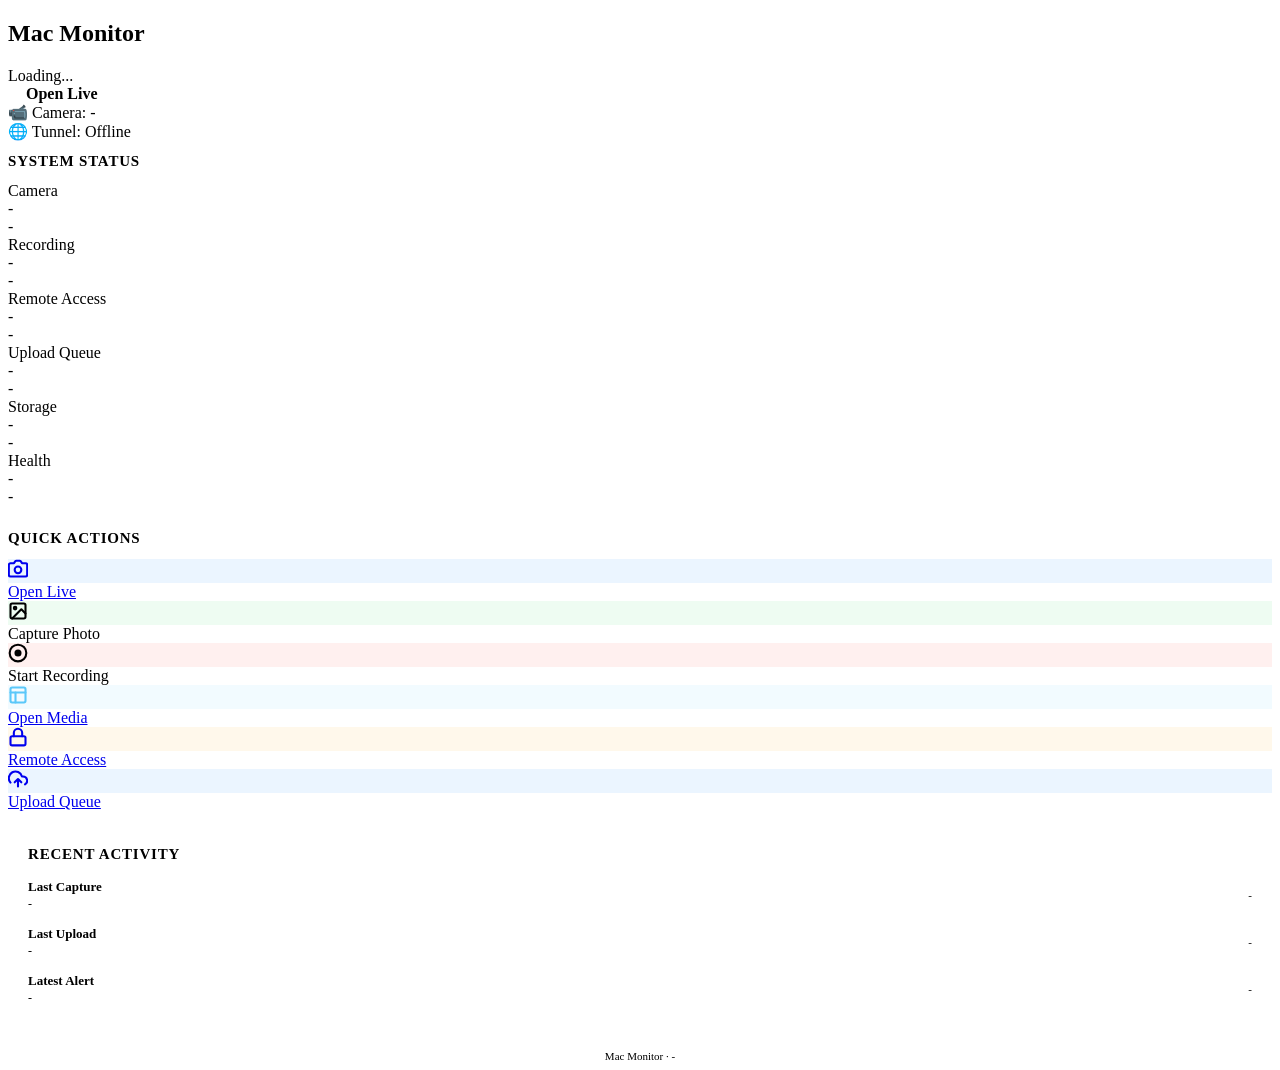
==== CameraApp/Resources/Web/index.html @ 0c64edbb "fix: v2.4.10 bust telegram webview asset cache" ====
<!DOCTYPE html>
<html lang="en">
<head>
<meta charset="UTF-8">
<meta name="viewport" content="width=device-width, initial-scale=1.0, viewport-fit=cover">
<title data-i18n="macMonitorSystem">Mac Monitor - Dashboard</title>
<link rel="stylesheet" href="/css/style.css?v=2.4.10">
</head>
<body>
<div class="sidebar-overlay" id="sidebarOverlay"></div>
<nav class="sidebar"></nav>
<main class="content">
    
    <!-- Hero Status Panel (Apple Style Control Center) -->
    <div class="app-hero" id="heroPanel">
        <div class="app-hero-header">
            <div>
                <h2 class="app-hero-title" data-i18n="appName">Mac Monitor</h2>
                <div class="app-hero-status" id="heroStatusText">
                    <span class="status-dot dot-gray"></span>
                    <span data-i18n="loading">Loading...</span>
                </div>
            </div>
            <a href="/live.html" class="btn" style="text-decoration:none; border-radius:30px; height:38px; padding:0 18px; font-weight:700; background:#fff; color:#000;" data-i18n="openLive">Open Live</a>
        </div>
        <div class="app-hero-meta">
            <div class="app-hero-meta-item">
                <span>📹</span>
                <span id="heroCameraName">Camera: -</span>
            </div>
            <div class="app-hero-meta-item">
                <span>🌐</span>
                <span id="heroTunnelStatus">Tunnel: -</span>
            </div>
        </div>
    </div>

    <!-- Grid Layout: Core Status Widgets -->
    <h2 style="font-size:15px; font-weight:700; text-transform:uppercase; color:var(--text-secondary); letter-spacing:0.8px; margin-bottom:12px;">System Status</h2>
    <div class="grid" style="grid-template-columns: repeat(2, 1fr); gap: 12px; margin-bottom: 24px;">
        <div class="status-card" onclick="window.location.href='/live.html'" style="cursor:pointer;">
            <div class="status-card-title" data-i18n="camera">Camera</div>
            <div class="status-card-value" id="cameraStatus">-</div>
            <div class="status-card-sub" id="cameraSub">-</div>
        </div>
        <div class="status-card" onclick="window.location.href='/live.html'" style="cursor:pointer;">
            <div class="status-card-title" data-i18n="recording">Recording</div>
            <div class="status-card-value" id="recordStatus">-</div>
            <div class="status-card-sub" id="recordSub">-</div>
        </div>
        <div class="status-card" onclick="window.location.href='/remote.html'" style="cursor:pointer;">
            <div class="status-card-title" data-i18n="remoteAccess">Remote Access</div>
            <div class="status-card-value" id="remoteStatus">-</div>
            <div class="status-card-sub" id="remoteSub">-</div>
        </div>
        <div class="status-card" onclick="window.location.href='/uploads.html'" style="cursor:pointer;">
            <div class="status-card-title" data-i18n="uploadQueue">Upload Queue</div>
            <div class="status-card-value" id="uploadQueueStatus">-</div>
            <div class="status-card-sub" id="uploadQueueSub">-</div>
        </div>
        <div class="status-card" onclick="window.location.href='/storage.html'" style="cursor:pointer;">
            <div class="status-card-title" data-i18n="storage">Storage</div>
            <div class="status-card-value" id="storageStatus">-</div>
            <div class="status-card-sub" id="storageSub">-</div>
        </div>
        <div class="status-card" onclick="window.location.href='/health.html'" style="cursor:pointer;">
            <div class="status-card-title" data-i18n="health">Health</div>
            <div class="status-card-value" id="healthStatus">-</div>
            <div class="status-card-sub" id="healthSub">-</div>
        </div>
    </div>

    <!-- Quick Touch Actions -->
    <h2 style="font-size:15px; font-weight:700; text-transform:uppercase; color:var(--text-secondary); letter-spacing:0.8px; margin-bottom:12px;" data-i18n="quickActions">Quick Actions</h2>
    <div class="action-grid">
        <a href="/live.html" class="action-tile">
            <div class="action-tile-icon" style="color:var(--accent); background:rgba(0,122,255,0.08);">
                <svg viewBox="0 0 24 24" width="20" height="20" fill="none" stroke="currentColor" stroke-width="2.5" stroke-linecap="round" stroke-linejoin="round">
                    <path d="M23 7a2 2 0 0 0-2-2h-4.2l-1.4-2.1A2 2 0 0 0 13.8 2H10.2a2 2 0 0 0-1.6.9L7.2 5H3a2 2 0 0 0-2 2v12a2 2 0 0 0 2 2h18a2 2 0 0 0 2-2V7z"></path>
                    <circle cx="12" cy="13" r="4"></circle>
                </svg>
            </div>
            <span class="action-tile-label" data-i18n="openLive">Open Live</span>
        </a>
        <div onclick="triggerQuickAction('capture')" class="action-tile">
            <div class="action-tile-icon" style="color:var(--success); background:rgba(48,209,88,0.08);">
                <svg viewBox="0 0 24 24" width="20" height="20" fill="none" stroke="currentColor" stroke-width="2.5" stroke-linecap="round" stroke-linejoin="round">
                    <rect x="3" y="3" width="18" height="18" rx="2" ry="2"></rect>
                    <circle cx="8.5" cy="8.5" r="1.5"></circle>
                    <polyline points="21 15 16 10 5 21"></polyline>
                </svg>
            </div>
            <span class="action-tile-label" data-i18n="capturePhoto">Capture Photo</span>
        </div>
        <div id="quickRecordBtn" onclick="triggerQuickAction('record')" class="action-tile">
            <div class="action-tile-icon" id="quickRecordIcon" style="color:var(--danger); background:rgba(255,69,58,0.08);">
                <svg viewBox="0 0 24 24" width="20" height="20" fill="none" stroke="currentColor" stroke-width="2.5" stroke-linecap="round" stroke-linejoin="round">
                    <circle cx="12" cy="12" r="10"></circle>
                    <circle cx="12" cy="12" r="3" fill="currentColor"></circle>
                </svg>
            </div>
            <span class="action-tile-label" id="quickRecordLabel" data-i18n="startRecording">Start Recording</span>
        </div>
        <a href="/media.html" class="action-tile">
            <div class="action-tile-icon" style="color:#5ac8fa; background:rgba(90,200,250,0.08);">
                <svg viewBox="0 0 24 24" width="20" height="20" fill="none" stroke="currentColor" stroke-width="2.5" stroke-linecap="round" stroke-linejoin="round">
                    <rect x="3" y="3" width="18" height="18" rx="2" ry="2"></rect>
                    <line x1="3" y1="9" x2="21" y2="9"></line>
                    <line x1="9" y1="21" x2="9" y2="9"></line>
                </svg>
            </div>
            <span class="action-tile-label" data-i18n="mediaLibrary">Open Media</span>
        </a>
        <a href="/remote.html" class="action-tile">
            <div class="action-tile-icon" style="color:var(--warning); background:rgba(255,159,10,0.08);">
                <svg viewBox="0 0 24 24" width="20" height="20" fill="none" stroke="currentColor" stroke-width="2.5" stroke-linecap="round" stroke-linejoin="round">
                    <rect x="3" y="11" width="18" height="11" rx="2" ry="2"></rect>
                    <path d="M7 11V7a5 5 0 0 1 10 0v4"></path>
                </svg>
            </div>
            <span class="action-tile-label" data-i18n="remoteAccess">Remote Access</span>
        </a>
        <a href="/uploads.html" class="action-tile">
            <div class="action-tile-icon" style="color:var(--accent); background:rgba(0,122,255,0.08);">
                <svg viewBox="0 0 24 24" width="20" height="20" fill="none" stroke="currentColor" stroke-width="2.5" stroke-linecap="round" stroke-linejoin="round">
                    <path d="M20.39 18.39A5 5 0 0 0 18 9h-1.26A8 8 0 1 0 3 16.3"></path>
                    <path d="M16 16l-4-4-4 4M12 12v9"></path>
                </svg>
            </div>
            <span class="action-tile-label" data-i18n="uploadQueue">Upload Queue</span>
        </a>
    </div>

    <!-- Recent Activity Log Section -->
    <div class="section-card" style="padding: 20px;">
        <h3 style="font-size:15px; font-weight:700; margin-bottom:14px; text-transform:uppercase; color:var(--text-secondary); letter-spacing:0.8px;" data-i18n="recentActivity">Recent Activity</h3>
        <div style="display:flex; flex-direction:column; gap:12px;">
            <div class="mini-card" style="display:flex; justify-content:space-between; align-items:center; gap:8px;">
                <div>
                    <span style="font-weight:600; font-size:13px;" data-i18n="lastCapture">Last Capture</span>
                    <div id="lastCaptureStatus" style="font-size:12px; color:var(--text-secondary); margin-top:2px; word-break:break-all;">-</div>
                </div>
                <span id="lastCaptureSub" style="font-size:11px; color:var(--text-tertiary); white-space:nowrap;">-</span>
            </div>
            <div class="mini-card" style="display:flex; justify-content:space-between; align-items:center; gap:8px;">
                <div>
                    <span style="font-weight:600; font-size:13px;" data-i18n="lastUpload">Last Upload</span>
                    <div id="lastUploadStatus" style="font-size:12px; color:var(--text-secondary); margin-top:2px; word-break:break-all;">-</div>
                </div>
                <span id="lastUploadSub" style="font-size:11px; color:var(--text-tertiary); white-space:nowrap;">-</span>
            </div>
            <div class="mini-card" style="display:flex; justify-content:space-between; align-items:center; gap:8px;">
                <div>
                    <span style="font-weight:600; font-size:13px;" data-i18n="latestAlert">Latest Alert</span>
                    <div id="latestAlertStatus" style="font-size:12px; color:var(--text-secondary); margin-top:2px;">-</div>
                </div>
                <span id="latestAlertSub" style="font-size:11px; color:var(--text-tertiary); white-space:nowrap;">-</span>
            </div>
        </div>
    </div>
    
    <!-- System Build Footer -->
    <div style="text-align:center; font-size:11px; color:var(--text-tertiary); margin-top:24px;">
        <span id="systemVersion">Mac Monitor</span> &middot; <span id="systemUptime">-</span>
    </div>
</main>

<script src="/js/i18n.js?v=2.4.10"></script>
<script src="/js/app.js?v=2.4.10"></script>
<script>
document.addEventListener('DOMContentLoaded', () => {
    document.title = t('macMonitorSystem') + ' - ' + t('dashboard');
});

function dot(color) { return '<span class="status-dot dot-' + color + '"></span>'; }

let isRecordingGlobal = false;
let isTunnelRunning = false;

async function refreshStatus() {
    // 1. Fetch Cloudflare Status
    try {
        const cfData = await api('/api/cloudflare/status');
        if (cfData) {
            isTunnelRunning = cfData.isRunning;
            document.getElementById('heroTunnelStatus').textContent = `Tunnel: ${cfData.isRunning ? t('active') : t('stopped')}`;
            
            const remVal = document.getElementById('remoteStatus');
            const remSub = document.getElementById('remoteSub');
            if (cfData.isRunning) {
                remVal.innerHTML = dot('green') + t('active');
                remSub.textContent = cfData.publicURL ? cfData.publicURL : t('quickTunnel');
            } else {
                remVal.innerHTML = dot('red') + t('stopped');
                remSub.textContent = '';
            }
        }
    } catch (e) {
        document.getElementById('heroTunnelStatus').textContent = 'Tunnel: Offline';
    }

    // 2. Fetch General Status
    const data = await api('/api/status');
    if (!data) return;

    // Camera Status
    const camEl = document.getElementById('cameraStatus');
    const camSub = document.getElementById('cameraSub');
    if (data.camera.isRunning) {
        camEl.innerHTML = dot('green') + t('running');
        camSub.textContent = data.camera.deviceName || '';
        document.getElementById('heroCameraName').textContent = `Camera: ${data.camera.deviceName || 'Active'}`;
    } else {
        camEl.innerHTML = dot('red') + t('stopped');
        camSub.textContent = '';
        document.getElementById('heroCameraName').textContent = 'Camera: Offline';
    }

    // Recording Status
    const recEl = document.getElementById('recordStatus');
    const recSub = document.getElementById('recordSub');
    isRecordingGlobal = data.camera.isRecording;
    
    // Sync quick actions recording button UI
    const quickRecordLabel = document.getElementById('quickRecordLabel');
    const quickRecordIcon = document.getElementById('quickRecordIcon');
    if (isRecordingGlobal) {
        recEl.innerHTML = dot('red') + t('recording');
        recSub.textContent = t('inProgress');
        if (quickRecordLabel) quickRecordLabel.textContent = t('stopRecording');
        if (quickRecordIcon) {
            quickRecordIcon.style.color = 'var(--text-secondary)';
            quickRecordIcon.style.background = 'rgba(255,255,255,0.06)';
        }
    } else {
        recEl.innerHTML = dot('gray') + t('idle');
        recSub.textContent = '';
        if (quickRecordLabel) quickRecordLabel.textContent = t('startRecording');
        if (quickRecordIcon) {
            quickRecordIcon.style.color = 'var(--danger)';
            quickRecordIcon.style.background = 'rgba(255,69,58,0.08)';
        }
    }

    // Upload queue Status
    const upEl = document.getElementById('uploadQueueStatus');
    const upSub = document.getElementById('uploadQueueSub');
    const pending = data.uploadQueue.pending || 0;
    const active = data.uploadQueue.active || 0;
    const failed = data.uploadQueue.failed || 0;
    const waiting = data.uploadQueue.waiting || 0;
    if (failed > 0) {
        upEl.innerHTML = dot('orange') + pending + ' ' + t('queued2');
        upSub.textContent = failed + ' ' + t('failed') + ', ' + active + ' ' + t('uploading2');
    } else if (active > 0) {
        upEl.innerHTML = dot('green') + active + ' ' + t('uploading2');
        upSub.textContent = pending + ' ' + t('queued2');
    } else {
        upEl.innerHTML = dot('gray') + pending + ' ' + t('queued2');
        upSub.textContent = waiting > 0 ? waiting + ' ' + t('waitingForProvider') : '';
    }

    // Storage Status
    const storEl = document.getElementById('storageStatus');
    const storSub = document.getElementById('storageSub');
    if (data.storage.provider === 'none' || !data.storage.provider) {
        storEl.innerHTML = dot('gray') + t('none');
        storSub.textContent = t('notConfigured');
    } else {
        storEl.innerHTML = dot('green') + data.storage.provider;
        storSub.textContent = '';
    }

    // Dynamic Hero Banner Status Message
    const heroPanel = document.getElementById('heroPanel');
    const heroStatusText = document.getElementById('heroStatusText');
    if (!data.camera.isRunning) {
        heroStatusText.innerHTML = dot('red') + `<span>${t('cameraOffline')}</span>`;
        heroPanel.style.background = 'radial-gradient(100% 100% at 0% 0%, rgba(255, 69, 58, 0.08) 0%, rgba(10, 10, 12, 0.8) 100%)';
    } else if (failed > 0) {
        heroStatusText.innerHTML = dot('orange') + `<span>${t('uploadAttention')}</span>`;
        heroPanel.style.background = 'radial-gradient(100% 100% at 0% 0%, rgba(255, 159, 10, 0.08) 0%, rgba(10, 10, 12, 0.8) 100%)';
    } else if (isTunnelRunning) {
        heroStatusText.innerHTML = dot('green') + `<span>${t('remoteActive')}</span>`;
        heroPanel.style.background = 'radial-gradient(100% 100% at 0% 0%, rgba(0, 122, 255, 0.12) 0%, rgba(10, 10, 12, 0.8) 100%)';
    } else {
        heroStatusText.innerHTML = dot('green') + `<span>${t('systemNormal')}</span>`;
        heroPanel.style.background = 'radial-gradient(100% 100% at 0% 0%, rgba(48, 209, 88, 0.06) 0%, rgba(10, 10, 12, 0.8) 100%)';
    }

    // Version & Footer Uptime
    document.getElementById('systemVersion').textContent = 'Mac Monitor v' + (data.version || '?') + ' (Build ' + (data.build || '?') + ')';
}

async function triggerQuickAction(action) {
    if (action === 'capture') {
        try {
            const data = await api('/api/camera/capture', { method: 'POST', body: {} });
            if (data) {
                toast(t('captured') + ': ' + data.fileName, 'success');
                refreshLastCapture();
            }
        } catch (e) {}
    } else if (action === 'record') {
        const url = isRecordingGlobal ? '/api/camera/record/stop' : '/api/camera/record/start';
        try {
            const data = await api(url, { method: 'POST', body: {} });
            if (data) {
                toast(data.status === 'recording' ? t('recordingStarted') : t('recordingSaved') + ': ' + data.fileName, 'success');
                refreshStatus();
                refreshLastCapture();
            }
        } catch (e) {}
    }
}

async function refreshHealth() {
    try {
        const data = await api('/api/health');
        if (!data) return;
        const el = document.getElementById('healthStatus');
        const sub = document.getElementById('healthSub');
        if (data.alerts && data.alerts.length > 0) {
            el.innerHTML = dot('orange') + data.alerts.length + ' ' + t('alert');
            sub.textContent = data.alerts[0].message || '';
            
            // Latest alert text
            document.getElementById('latestAlertStatus').textContent = data.alerts[0].message || '';
            document.getElementById('latestAlertSub').textContent = data.alerts[0].timestamp ? new Date(data.alerts[0].timestamp).toLocaleTimeString() : '';
        } else {
            el.innerHTML = dot('green') + t('ok');
            sub.textContent = t('noIssues');
            
            document.getElementById('latestAlertStatus').textContent = t('noIssues');
            document.getElementById('latestAlertSub').textContent = '';
        }
    } catch (e) {}
}

async function refreshLastCapture() {
    try {
        const data = await api('/api/media?perPage=1&sortBy=date');
        if (!data || !data.items || data.items.length === 0) return;
        const item = data.items[0];
        document.getElementById('lastCaptureStatus').textContent = item.fileName || '-';
        document.getElementById('lastCaptureSub').textContent = item.date ? new Date(item.date).toLocaleTimeString() : '';
    } catch (e) {}
}

async function refreshLastUpload() {
    try {
        const data = await api('/api/uploads');
        if (!data || !data.jobs) return;
        const completed = data.jobs.filter(j => j.status === 'completed' || j.status === 'verified');
        if (completed.length > 0) {
            const latest = completed[0];
            document.getElementById('lastUploadStatus').textContent = latest.fileName || '-';
            document.getElementById('lastUploadSub').textContent = latest.completedAt ? new Date(latest.completedAt).toLocaleTimeString() : '';
        } else {
            document.getElementById('lastUploadStatus').textContent = t('none');
            document.getElementById('lastUploadSub').textContent = '';
        }
    } catch (e) {}
}

async function loadUptime() {
    try {
        const h = await api('/api/health');
        if (h && h.uptimeSeconds) {
            const uptime = Math.round(h.uptimeSeconds / 3600);
            document.getElementById('systemUptime').textContent = `Uptime: ${uptime}h`;
        }
    } catch(e){}
}

refreshStatus();
refreshHealth();
refreshLastCapture();
refreshLastUpload();
loadUptime();
setInterval(refreshStatus, 5000);
setInterval(refreshHealth, 15000);
setInterval(refreshLastCapture, 15000);
setInterval(refreshLastUpload, 15000);
</script>
</body>
</html>
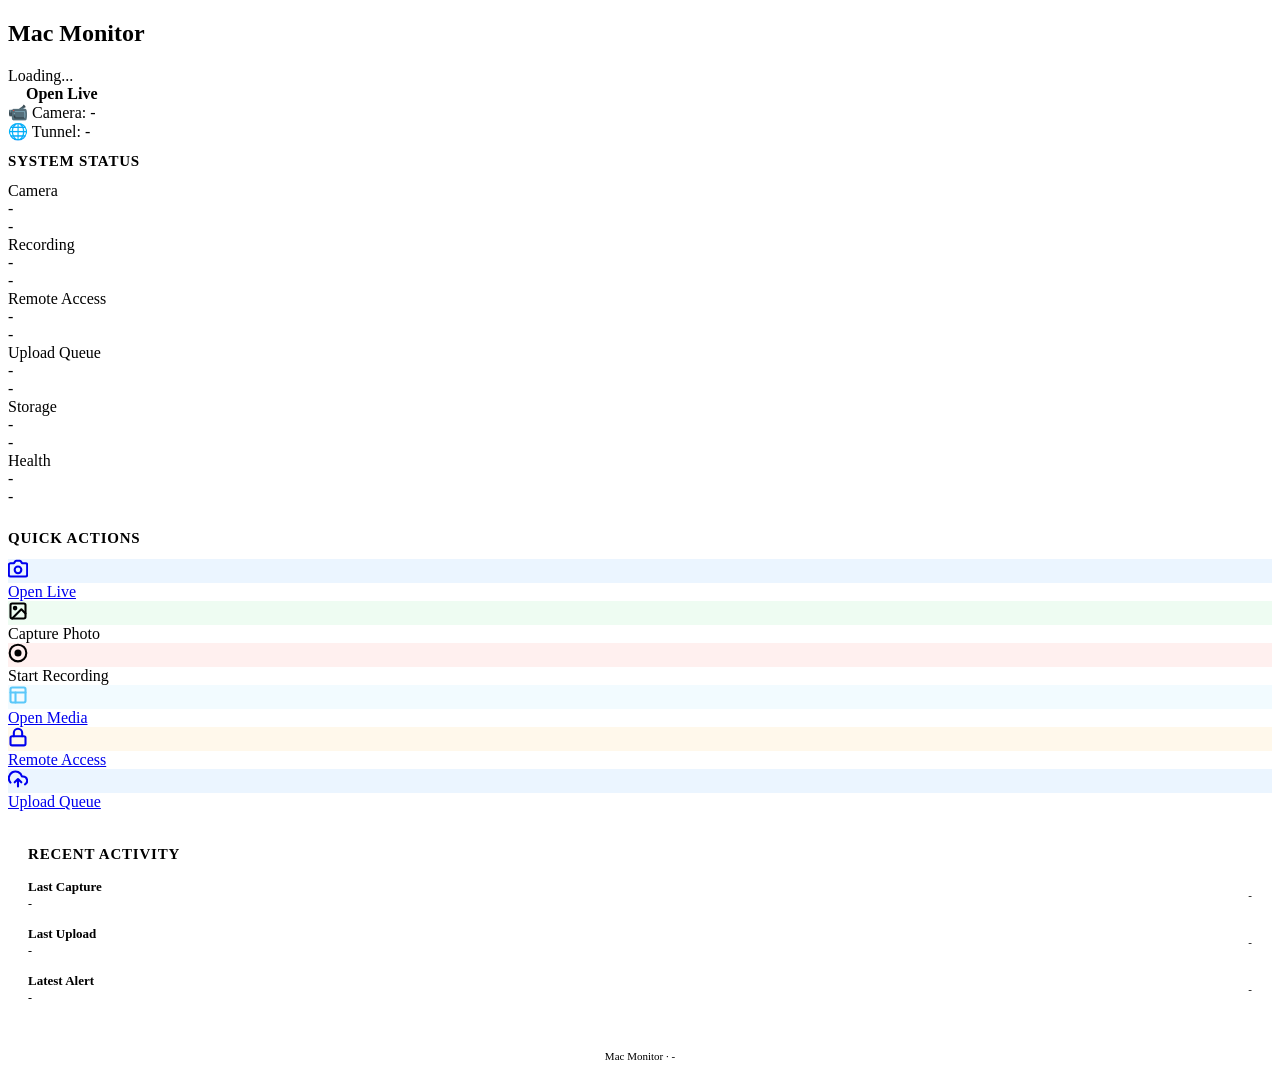
==== commit 6fbc09b2: "fix: v2.4.12 optional api and thumbnail fallback" ====
--- a/CameraApp/Resources/Web/index.html
+++ b/CameraApp/Resources/Web/index.html
@@ -4,7 +4,7 @@
 <meta charset="UTF-8">
 <meta name="viewport" content="width=device-width, initial-scale=1.0, viewport-fit=cover">
 <title data-i18n="macMonitorSystem">Mac Monitor - Dashboard</title>
-<link rel="stylesheet" href="/css/style.css?v=2.4.10">
+<link rel="stylesheet" href="/css/style.css?v=2.4.12">
 </head>
 <body>
 <div class="sidebar-overlay" id="sidebarOverlay"></div>
@@ -165,8 +165,8 @@
     </div>
 </main>
 
-<script src="/js/i18n.js?v=2.4.10"></script>
-<script src="/js/app.js?v=2.4.10"></script>
+<script src="/js/i18n.js?v=2.4.12"></script>
+<script src="/js/app.js?v=2.4.12"></script>
 <script>
 document.addEventListener('DOMContentLoaded', () => {
     document.title = t('macMonitorSystem') + ' - ' + t('dashboard');
@@ -179,28 +179,30 @@
 
 async function refreshStatus() {
     // 1. Fetch Cloudflare Status
-    try {
-        const cfData = await api('/api/cloudflare/status');
-        if (cfData) {
-            isTunnelRunning = cfData.isRunning;
-            document.getElementById('heroTunnelStatus').textContent = `Tunnel: ${cfData.isRunning ? t('active') : t('stopped')}`;
-            
-            const remVal = document.getElementById('remoteStatus');
-            const remSub = document.getElementById('remoteSub');
-            if (cfData.isRunning) {
-                remVal.innerHTML = dot('green') + t('active');
-                remSub.textContent = cfData.publicURL ? cfData.publicURL : t('quickTunnel');
-            } else {
-                remVal.innerHTML = dot('red') + t('stopped');
-                remSub.textContent = '';
-            }
-        }
-    } catch (e) {
+    let cfData = await optionalApi('/api/remote/status') || await optionalApi('/api/cloudflare/status');
+    if (cfData) {
+        isTunnelRunning = cfData.isRunning;
+        document.getElementById('heroTunnelStatus').textContent = `Tunnel: ${cfData.isRunning ? t('active') : t('stopped')}`;
+        
+        const remVal = document.getElementById('remoteStatus');
+        const remSub = document.getElementById('remoteSub');
+        if (cfData.isRunning) {
+            remVal.innerHTML = dot('green') + t('active');
+            remSub.textContent = cfData.quickTunnelURL || cfData.publicURL || t('quickTunnel');
+        } else {
+            remVal.innerHTML = dot('red') + t('stopped');
+            remSub.textContent = '';
+        }
+    } else {
         document.getElementById('heroTunnelStatus').textContent = 'Tunnel: Offline';
+        const remVal = document.getElementById('remoteStatus');
+        const remSub = document.getElementById('remoteSub');
+        if (remVal) remVal.innerHTML = dot('red') + t('stopped');
+        if (remSub) remSub.textContent = 'Unavailable';
     }
 
     // 2. Fetch General Status
-    const data = await api('/api/status');
+    const data = await optionalApi('/api/status');
     if (!data) return;
 
     // Camera Status
@@ -316,7 +318,7 @@
 
 async function refreshHealth() {
     try {
-        const data = await api('/api/health');
+        const data = await optionalApi('/api/health');
         if (!data) return;
         const el = document.getElementById('healthStatus');
         const sub = document.getElementById('healthSub');
@@ -339,7 +341,7 @@
 
 async function refreshLastCapture() {
     try {
-        const data = await api('/api/media?perPage=1&sortBy=date');
+        const data = await optionalApi('/api/media?perPage=1&sortBy=date');
         if (!data || !data.items || data.items.length === 0) return;
         const item = data.items[0];
         document.getElementById('lastCaptureStatus').textContent = item.fileName || '-';
@@ -349,7 +351,7 @@
 
 async function refreshLastUpload() {
     try {
-        const data = await api('/api/uploads');
+        const data = await optionalApi('/api/upload/queue') || await optionalApi('/api/uploads');
         if (!data || !data.jobs) return;
         const completed = data.jobs.filter(j => j.status === 'completed' || j.status === 'verified');
         if (completed.length > 0) {
@@ -365,7 +367,7 @@
 
 async function loadUptime() {
     try {
-        const h = await api('/api/health');
+        const h = await optionalApi('/api/health');
         if (h && h.uptimeSeconds) {
             const uptime = Math.round(h.uptimeSeconds / 3600);
             document.getElementById('systemUptime').textContent = `Uptime: ${uptime}h`;
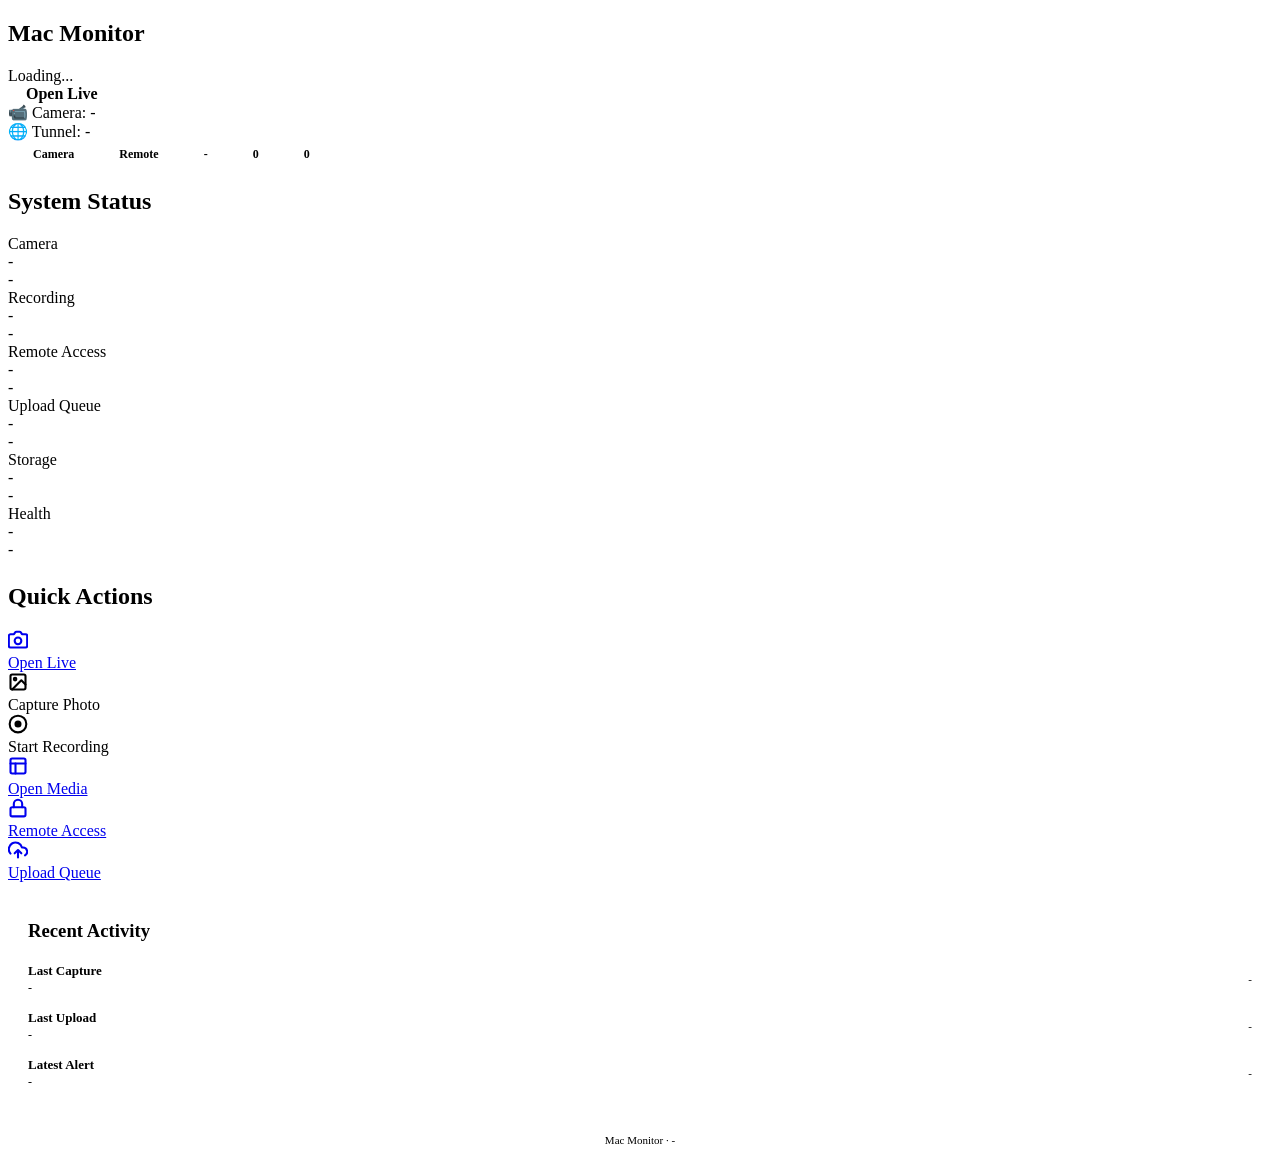
==== commit 5b27e6ea: "release: v2.5.0 Web Console Productization & Telegram Mini App Foundation - CSS componentization: 20" ====
--- a/CameraApp/Resources/Web/index.html
+++ b/CameraApp/Resources/Web/index.html
@@ -4,13 +4,99 @@
 <meta charset="UTF-8">
 <meta name="viewport" content="width=device-width, initial-scale=1.0, viewport-fit=cover">
 <title data-i18n="macMonitorSystem">Mac Monitor - Dashboard</title>
-<link rel="stylesheet" href="/css/style.css?v=2.4.12">
+<link rel="stylesheet" href="/css/style.css?v=2.5.0">
+<style>
+/* Status Strip (compact indicator row) */
+.status-strip {
+    display: flex;
+    gap: 8px;
+    flex-wrap: wrap;
+    margin-bottom: 20px;
+}
+.status-strip-item {
+    display: flex;
+    align-items: center;
+    gap: 6px;
+    padding: 6px 12px;
+    border-radius: 20px;
+    background: var(--surface);
+    border: 1px solid var(--border-subtle);
+    font-size: 12px;
+    font-weight: 600;
+    color: var(--text-primary);
+    cursor: pointer;
+    text-decoration: none;
+    transition: background 0.2s, border-color 0.2s;
+    white-space: nowrap;
+}
+.status-strip-item:hover {
+    background: var(--surface-elevated);
+    border-color: var(--border-focus);
+}
+.status-strip-item .status-dot {
+    width: 7px;
+    height: 7px;
+    flex-shrink: 0;
+}
+
+/* Attention Needed section */
+.attention-section {
+    margin-bottom: 20px;
+}
+.attention-grid {
+    display: flex;
+    flex-direction: column;
+    gap: 8px;
+}
+.attention-card {
+    display: flex;
+    align-items: center;
+    gap: 10px;
+    padding: 12px 16px;
+    border-radius: var(--radius-md);
+    background: var(--surface);
+    border: 1px solid var(--border-subtle);
+    cursor: pointer;
+    text-decoration: none;
+    color: var(--text-primary);
+    transition: background 0.2s, border-color 0.2s;
+}
+.attention-card:hover {
+    background: var(--surface-elevated);
+    border-color: var(--border-focus);
+}
+.attention-card .att-icon {
+    width: 28px;
+    height: 28px;
+    border-radius: 8px;
+    display: flex;
+    align-items: center;
+    justify-content: center;
+    flex-shrink: 0;
+    font-size: 14px;
+}
+.attention-card .att-text {
+    flex: 1;
+    font-size: 13px;
+    font-weight: 600;
+}
+.attention-card .att-sub {
+    font-size: 11px;
+    color: var(--text-secondary);
+    font-weight: 400;
+}
+.attention-card .att-chevron {
+    color: var(--text-tertiary);
+    font-size: 14px;
+    flex-shrink: 0;
+}
+</style>
 </head>
 <body>
 <div class="sidebar-overlay" id="sidebarOverlay"></div>
 <nav class="sidebar"></nav>
 <main class="content">
-    
+
     <!-- Hero Status Panel (Apple Style Control Center) -->
     <div class="app-hero" id="heroPanel">
         <div class="app-hero-header">
@@ -35,8 +121,38 @@
         </div>
     </div>
 
+    <!-- Status Strip: Compact indicator row -->
+    <div class="status-strip" id="statusStrip">
+        <a href="/live.html" class="status-strip-item" id="stripCamera">
+            <span class="status-dot dot-gray"></span>
+            <span data-i18n="camera">Camera</span>
+        </a>
+        <a href="/remote.html" class="status-strip-item" id="stripRemote">
+            <span class="status-dot dot-gray"></span>
+            <span data-i18n="remoteAccess">Remote</span>
+        </a>
+        <a href="/storage.html" class="status-strip-item" id="stripStorage">
+            <span class="status-dot dot-gray"></span>
+            <span id="stripStorageLabel">-</span>
+        </a>
+        <a href="/uploads.html" class="status-strip-item" id="stripUploads">
+            <span class="status-dot dot-gray"></span>
+            <span id="stripUploadsLabel">0</span>
+        </a>
+        <a href="/health.html" class="status-strip-item" id="stripHealth">
+            <span class="status-dot dot-gray"></span>
+            <span id="stripHealthLabel">0</span>
+        </a>
+    </div>
+
+    <!-- Attention Needed (aggregated alerts, shown only when alerts exist) -->
+    <div class="attention-section" id="attentionSection" style="display:none;">
+        <h2 class="section-heading" data-i18n="attentionNeeded">Attention Needed</h2>
+        <div class="attention-grid" id="attentionGrid"></div>
+    </div>
+
     <!-- Grid Layout: Core Status Widgets -->
-    <h2 style="font-size:15px; font-weight:700; text-transform:uppercase; color:var(--text-secondary); letter-spacing:0.8px; margin-bottom:12px;">System Status</h2>
+    <h2 class="section-heading" data-i18n="systemStatus">System Status</h2>
     <div class="grid" style="grid-template-columns: repeat(2, 1fr); gap: 12px; margin-bottom: 24px;">
         <div class="status-card" onclick="window.location.href='/live.html'" style="cursor:pointer;">
             <div class="status-card-title" data-i18n="camera">Camera</div>
@@ -71,10 +187,10 @@
     </div>
 
     <!-- Quick Touch Actions -->
-    <h2 style="font-size:15px; font-weight:700; text-transform:uppercase; color:var(--text-secondary); letter-spacing:0.8px; margin-bottom:12px;" data-i18n="quickActions">Quick Actions</h2>
+    <h2 class="section-heading" data-i18n="quickActions">Quick Actions</h2>
     <div class="action-grid">
         <a href="/live.html" class="action-tile">
-            <div class="action-tile-icon" style="color:var(--accent); background:rgba(0,122,255,0.08);">
+            <div class="action-tile-icon accent">
                 <svg viewBox="0 0 24 24" width="20" height="20" fill="none" stroke="currentColor" stroke-width="2.5" stroke-linecap="round" stroke-linejoin="round">
                     <path d="M23 7a2 2 0 0 0-2-2h-4.2l-1.4-2.1A2 2 0 0 0 13.8 2H10.2a2 2 0 0 0-1.6.9L7.2 5H3a2 2 0 0 0-2 2v12a2 2 0 0 0 2 2h18a2 2 0 0 0 2-2V7z"></path>
                     <circle cx="12" cy="13" r="4"></circle>
@@ -82,8 +198,8 @@
             </div>
             <span class="action-tile-label" data-i18n="openLive">Open Live</span>
         </a>
-        <div onclick="triggerQuickAction('capture')" class="action-tile">
-            <div class="action-tile-icon" style="color:var(--success); background:rgba(48,209,88,0.08);">
+        <div onclick="triggerQuickAction('capture')" class="action-tile" data-role-min="operator">
+            <div class="action-tile-icon success">
                 <svg viewBox="0 0 24 24" width="20" height="20" fill="none" stroke="currentColor" stroke-width="2.5" stroke-linecap="round" stroke-linejoin="round">
                     <rect x="3" y="3" width="18" height="18" rx="2" ry="2"></rect>
                     <circle cx="8.5" cy="8.5" r="1.5"></circle>
@@ -92,8 +208,8 @@
             </div>
             <span class="action-tile-label" data-i18n="capturePhoto">Capture Photo</span>
         </div>
-        <div id="quickRecordBtn" onclick="triggerQuickAction('record')" class="action-tile">
-            <div class="action-tile-icon" id="quickRecordIcon" style="color:var(--danger); background:rgba(255,69,58,0.08);">
+        <div id="quickRecordBtn" onclick="triggerQuickAction('record')" class="action-tile" data-role-min="operator">
+            <div class="action-tile-icon danger" id="quickRecordIcon">
                 <svg viewBox="0 0 24 24" width="20" height="20" fill="none" stroke="currentColor" stroke-width="2.5" stroke-linecap="round" stroke-linejoin="round">
                     <circle cx="12" cy="12" r="10"></circle>
                     <circle cx="12" cy="12" r="3" fill="currentColor"></circle>
@@ -102,7 +218,7 @@
             <span class="action-tile-label" id="quickRecordLabel" data-i18n="startRecording">Start Recording</span>
         </div>
         <a href="/media.html" class="action-tile">
-            <div class="action-tile-icon" style="color:#5ac8fa; background:rgba(90,200,250,0.08);">
+            <div class="action-tile-icon teal">
                 <svg viewBox="0 0 24 24" width="20" height="20" fill="none" stroke="currentColor" stroke-width="2.5" stroke-linecap="round" stroke-linejoin="round">
                     <rect x="3" y="3" width="18" height="18" rx="2" ry="2"></rect>
                     <line x1="3" y1="9" x2="21" y2="9"></line>
@@ -111,8 +227,8 @@
             </div>
             <span class="action-tile-label" data-i18n="mediaLibrary">Open Media</span>
         </a>
-        <a href="/remote.html" class="action-tile">
-            <div class="action-tile-icon" style="color:var(--warning); background:rgba(255,159,10,0.08);">
+        <a href="/remote.html" class="action-tile" data-role-min="admin">
+            <div class="action-tile-icon warning">
                 <svg viewBox="0 0 24 24" width="20" height="20" fill="none" stroke="currentColor" stroke-width="2.5" stroke-linecap="round" stroke-linejoin="round">
                     <rect x="3" y="11" width="18" height="11" rx="2" ry="2"></rect>
                     <path d="M7 11V7a5 5 0 0 1 10 0v4"></path>
@@ -121,7 +237,7 @@
             <span class="action-tile-label" data-i18n="remoteAccess">Remote Access</span>
         </a>
         <a href="/uploads.html" class="action-tile">
-            <div class="action-tile-icon" style="color:var(--accent); background:rgba(0,122,255,0.08);">
+            <div class="action-tile-icon accent">
                 <svg viewBox="0 0 24 24" width="20" height="20" fill="none" stroke="currentColor" stroke-width="2.5" stroke-linecap="round" stroke-linejoin="round">
                     <path d="M20.39 18.39A5 5 0 0 0 18 9h-1.26A8 8 0 1 0 3 16.3"></path>
                     <path d="M16 16l-4-4-4 4M12 12v9"></path>
@@ -133,7 +249,7 @@
 
     <!-- Recent Activity Log Section -->
     <div class="section-card" style="padding: 20px;">
-        <h3 style="font-size:15px; font-weight:700; margin-bottom:14px; text-transform:uppercase; color:var(--text-secondary); letter-spacing:0.8px;" data-i18n="recentActivity">Recent Activity</h3>
+        <h3 class="section-heading" data-i18n="recentActivity">Recent Activity</h3>
         <div style="display:flex; flex-direction:column; gap:12px;">
             <div class="mini-card" style="display:flex; justify-content:space-between; align-items:center; gap:8px;">
                 <div>
@@ -158,62 +274,178 @@
             </div>
         </div>
     </div>
-    
+
     <!-- System Build Footer -->
     <div style="text-align:center; font-size:11px; color:var(--text-tertiary); margin-top:24px;">
         <span id="systemVersion">Mac Monitor</span> &middot; <span id="systemUptime">-</span>
     </div>
 </main>
 
-<script src="/js/i18n.js?v=2.4.12"></script>
-<script src="/js/app.js?v=2.4.12"></script>
+<script src="/js/i18n.js?v=2.5.0"></script>
+<script src="/js/app.js?v=2.5.0"></script>
 <script>
 document.addEventListener('DOMContentLoaded', () => {
     document.title = t('macMonitorSystem') + ' - ' + t('dashboard');
+    applyRoleVisibility();
 });
 
-function dot(color) { return '<span class="status-dot dot-' + color + '"></span>'; }
-
+// State shared across pollers
 let isRecordingGlobal = false;
 let isTunnelRunning = false;
-
-async function refreshStatus() {
-    // 1. Fetch Cloudflare Status
-    let cfData = await optionalApi('/api/remote/status') || await optionalApi('/api/cloudflare/status');
+let lastStatusData = null;
+let lastCfData = null;
+let lastHealthData = null;
+
+// -- Status Strip updater --
+function updateStatusStrip() {
+    // Camera
+    const stripCam = document.querySelector('#stripCamera .status-dot');
+    if (lastStatusData) {
+        stripCam.className = 'status-dot ' + (lastStatusData.camera.isRunning ? 'dot-green' : 'dot-red');
+    }
+
+    // Remote
+    const stripRem = document.querySelector('#stripRemote .status-dot');
+    if (lastCfData) {
+        if (lastCfData.isRunning) {
+            stripRem.className = 'status-dot dot-green';
+        } else if (lastCfData.error) {
+            stripRem.className = 'status-dot dot-red';
+        } else {
+            stripRem.className = 'status-dot dot-gray';
+        }
+    } else {
+        stripRem.className = 'status-dot dot-red';
+    }
+
+    // Storage
+    const stripStor = document.querySelector('#stripStorage .status-dot');
+    const stripStorLabel = document.getElementById('stripStorageLabel');
+    if (lastStatusData) {
+        const prov = lastStatusData.storage.provider;
+        if (prov && prov !== 'none') {
+            stripStor.className = 'status-dot dot-green';
+            stripStorLabel.textContent = prov;
+        } else {
+            stripStor.className = 'status-dot dot-gray';
+            stripStorLabel.textContent = t('none');
+        }
+    }
+
+    // Uploads
+    const stripUp = document.querySelector('#stripUploads .status-dot');
+    const stripUpLabel = document.getElementById('stripUploadsLabel');
+    if (lastStatusData) {
+        const pending = lastStatusData.uploadQueue.pending || 0;
+        const failed = lastStatusData.uploadQueue.failed || 0;
+        if (failed > 0) {
+            stripUp.className = 'status-dot dot-orange';
+        } else if (pending > 0) {
+            stripUp.className = 'status-dot dot-green';
+        } else {
+            stripUp.className = 'status-dot dot-gray';
+        }
+        stripUpLabel.textContent = pending + ' pending';
+    }
+
+    // Health
+    const stripHlth = document.querySelector('#stripHealth .status-dot');
+    const stripHlthLabel = document.getElementById('stripHealthLabel');
+    if (lastHealthData && lastHealthData.alerts && lastHealthData.alerts.length > 0) {
+        stripHlth.className = 'status-dot dot-orange';
+        stripHlthLabel.textContent = lastHealthData.alerts.length + ' alert' + (lastHealthData.alerts.length > 1 ? 's' : '');
+    } else {
+        stripHlth.className = 'status-dot dot-green';
+        stripHlthLabel.textContent = 'OK';
+    }
+}
+
+// -- Attention Needed updater --
+function updateAttentionSection() {
+    const alerts = [];
+
+    if (lastStatusData && !lastStatusData.camera.isRunning) {
+        alerts.push({ icon: '📹', color: 'var(--danger-light)', text: t('cameraOffline'), sub: t('camera') + ' ' + t('stopped'), href: '/live.html' });
+    }
+    if (lastStatusData && (lastStatusData.uploadQueue.failed || 0) > 0) {
+        alerts.push({ icon: '⬆️', color: 'var(--warning-light)', text: lastStatusData.uploadQueue.failed + ' ' + t('failed'), sub: t('uploadQueue'), href: '/uploads.html' });
+    }
+    if (lastStatusData && lastStatusData.storage.provider === 'gdrive' && lastStatusData.storage.needsReauth) {
+        alerts.push({ icon: '☁️', color: 'var(--warning-light)', text: 'Google Drive ' + t('stopped'), sub: t('storage'), href: '/storage.html' });
+    }
+    if (lastCfData && lastCfData.error) {
+        alerts.push({ icon: '🌐', color: 'var(--danger-light)', text: 'Tunnel ' + t('stopped'), sub: t('remoteAccess'), href: '/remote.html' });
+    }
+    if (lastStatusData && lastStatusData.disk && lastStatusData.disk.low) {
+        alerts.push({ icon: '💾', color: 'var(--warning-light)', text: 'Low Disk', sub: t('storage'), href: '/storage.html' });
+    }
+    if (lastHealthData && lastHealthData.alerts && lastHealthData.alerts.length > 0) {
+        alerts.push({ icon: '❤️', color: 'var(--warning-light)', text: lastHealthData.alerts.length + ' ' + t('alert'), sub: t('health'), href: '/health.html' });
+    }
+
+    const section = document.getElementById('attentionSection');
+    const grid = document.getElementById('attentionGrid');
+
+    if (alerts.length === 0) {
+        section.style.display = 'none';
+        grid.innerHTML = '';
+        return;
+    }
+
+    section.style.display = '';
+    grid.innerHTML = alerts.map(a => `
+        <a href="${a.href}" class="attention-card">
+            <div class="att-icon" style="background:${a.color};">${a.icon}</div>
+            <div class="att-text">${a.text}<br><span class="att-sub">${a.sub}</span></div>
+            <span class="att-chevron">›</span>
+        </a>
+    `).join('');
+}
+
+// -- Poller: Status (camera, recording, upload queue, storage, hero) --
+createPoller('dashboard-status', async () => {
+    const cfData = await optionalApi('/api/remote/status') || await optionalApi('/api/cloudflare/status');
+    const data = await optionalApi('/api/status');
+    return { cf: cfData, status: data };
+}, (result) => {
+    const cfData = result.cf;
+    const data = result.status;
+    lastCfData = cfData;
+    lastStatusData = data;
+
+    // Cloudflare / Remote
     if (cfData) {
         isTunnelRunning = cfData.isRunning;
         document.getElementById('heroTunnelStatus').textContent = `Tunnel: ${cfData.isRunning ? t('active') : t('stopped')}`;
-        
+
         const remVal = document.getElementById('remoteStatus');
         const remSub = document.getElementById('remoteSub');
         if (cfData.isRunning) {
-            remVal.innerHTML = dot('green') + t('active');
+            remVal.innerHTML = window.dot('active', { active: t('active') });
             remSub.textContent = cfData.quickTunnelURL || cfData.publicURL || t('quickTunnel');
         } else {
-            remVal.innerHTML = dot('red') + t('stopped');
+            remVal.innerHTML = window.dot('stopped', { stopped: t('stopped') });
             remSub.textContent = '';
         }
     } else {
         document.getElementById('heroTunnelStatus').textContent = 'Tunnel: Offline';
         const remVal = document.getElementById('remoteStatus');
         const remSub = document.getElementById('remoteSub');
-        if (remVal) remVal.innerHTML = dot('red') + t('stopped');
+        if (remVal) remVal.innerHTML = window.dot('error', { error: t('stopped') });
         if (remSub) remSub.textContent = 'Unavailable';
     }
 
-    // 2. Fetch General Status
-    const data = await optionalApi('/api/status');
     if (!data) return;
 
     // Camera Status
     const camEl = document.getElementById('cameraStatus');
     const camSub = document.getElementById('cameraSub');
     if (data.camera.isRunning) {
-        camEl.innerHTML = dot('green') + t('running');
+        camEl.innerHTML = window.dot('running', { running: t('running') });
         camSub.textContent = data.camera.deviceName || '';
         document.getElementById('heroCameraName').textContent = `Camera: ${data.camera.deviceName || 'Active'}`;
     } else {
-        camEl.innerHTML = dot('red') + t('stopped');
+        camEl.innerHTML = window.dot('offline', { offline: t('stopped') });
         camSub.textContent = '';
         document.getElementById('heroCameraName').textContent = 'Camera: Offline';
     }
@@ -222,25 +454,27 @@
     const recEl = document.getElementById('recordStatus');
     const recSub = document.getElementById('recordSub');
     isRecordingGlobal = data.camera.isRecording;
-    
+
     // Sync quick actions recording button UI
     const quickRecordLabel = document.getElementById('quickRecordLabel');
     const quickRecordIcon = document.getElementById('quickRecordIcon');
     if (isRecordingGlobal) {
-        recEl.innerHTML = dot('red') + t('recording');
+        recEl.innerHTML = window.dot('recording', { recording: t('recording') });
         recSub.textContent = t('inProgress');
         if (quickRecordLabel) quickRecordLabel.textContent = t('stopRecording');
         if (quickRecordIcon) {
+            quickRecordIcon.className = 'action-tile-icon';
             quickRecordIcon.style.color = 'var(--text-secondary)';
             quickRecordIcon.style.background = 'rgba(255,255,255,0.06)';
         }
     } else {
-        recEl.innerHTML = dot('gray') + t('idle');
+        recEl.innerHTML = window.dot('idle', { idle: t('idle') });
         recSub.textContent = '';
         if (quickRecordLabel) quickRecordLabel.textContent = t('startRecording');
         if (quickRecordIcon) {
-            quickRecordIcon.style.color = 'var(--danger)';
-            quickRecordIcon.style.background = 'rgba(255,69,58,0.08)';
+            quickRecordIcon.className = 'action-tile-icon danger';
+            quickRecordIcon.style.color = '';
+            quickRecordIcon.style.background = '';
         }
     }
 
@@ -252,13 +486,13 @@
     const failed = data.uploadQueue.failed || 0;
     const waiting = data.uploadQueue.waiting || 0;
     if (failed > 0) {
-        upEl.innerHTML = dot('orange') + pending + ' ' + t('queued2');
+        upEl.innerHTML = window.dot('failed', { failed: pending + ' ' + t('queued2') });
         upSub.textContent = failed + ' ' + t('failed') + ', ' + active + ' ' + t('uploading2');
     } else if (active > 0) {
-        upEl.innerHTML = dot('green') + active + ' ' + t('uploading2');
+        upEl.innerHTML = window.dot('uploading', { uploading: active + ' ' + t('uploading2') });
         upSub.textContent = pending + ' ' + t('queued2');
     } else {
-        upEl.innerHTML = dot('gray') + pending + ' ' + t('queued2');
+        upEl.innerHTML = window.dot('idle', { idle: pending + ' ' + t('queued2') });
         upSub.textContent = waiting > 0 ? waiting + ' ' + t('waitingForProvider') : '';
     }
 
@@ -266,10 +500,10 @@
     const storEl = document.getElementById('storageStatus');
     const storSub = document.getElementById('storageSub');
     if (data.storage.provider === 'none' || !data.storage.provider) {
-        storEl.innerHTML = dot('gray') + t('none');
+        storEl.innerHTML = window.dot('idle', { idle: t('none') });
         storSub.textContent = t('notConfigured');
     } else {
-        storEl.innerHTML = dot('green') + data.storage.provider;
+        storEl.innerHTML = window.dot('connected', { connected: data.storage.provider });
         storSub.textContent = '';
     }
 
@@ -277,22 +511,79 @@
     const heroPanel = document.getElementById('heroPanel');
     const heroStatusText = document.getElementById('heroStatusText');
     if (!data.camera.isRunning) {
-        heroStatusText.innerHTML = dot('red') + `<span>${t('cameraOffline')}</span>`;
+        heroStatusText.innerHTML = window.dot('offline', { offline: t('cameraOffline') });
         heroPanel.style.background = 'radial-gradient(100% 100% at 0% 0%, rgba(255, 69, 58, 0.08) 0%, rgba(10, 10, 12, 0.8) 100%)';
     } else if (failed > 0) {
-        heroStatusText.innerHTML = dot('orange') + `<span>${t('uploadAttention')}</span>`;
+        heroStatusText.innerHTML = window.dot('failed', { failed: t('uploadAttention') });
         heroPanel.style.background = 'radial-gradient(100% 100% at 0% 0%, rgba(255, 159, 10, 0.08) 0%, rgba(10, 10, 12, 0.8) 100%)';
     } else if (isTunnelRunning) {
-        heroStatusText.innerHTML = dot('green') + `<span>${t('remoteActive')}</span>`;
+        heroStatusText.innerHTML = window.dot('active', { active: t('remoteActive') });
         heroPanel.style.background = 'radial-gradient(100% 100% at 0% 0%, rgba(0, 122, 255, 0.12) 0%, rgba(10, 10, 12, 0.8) 100%)';
     } else {
-        heroStatusText.innerHTML = dot('green') + `<span>${t('systemNormal')}</span>`;
+        heroStatusText.innerHTML = window.dot('ok', { ok: t('systemNormal') });
         heroPanel.style.background = 'radial-gradient(100% 100% at 0% 0%, rgba(48, 209, 88, 0.06) 0%, rgba(10, 10, 12, 0.8) 100%)';
     }
 
     // Version & Footer Uptime
     document.getElementById('systemVersion').textContent = 'Mac Monitor v' + (data.version || '?') + ' (Build ' + (data.build || '?') + ')';
-}
+
+    // Update status strip + attention after status refresh
+    updateStatusStrip();
+    updateAttentionSection();
+}, 5000, { pauseWhenHidden: true });
+
+// -- Poller: Health --
+createPoller('dashboard-health', () => optionalApi('/api/health'), (data) => {
+    if (!data) return;
+    lastHealthData = data;
+    const el = document.getElementById('healthStatus');
+    const sub = document.getElementById('healthSub');
+    if (data.alerts && data.alerts.length > 0) {
+        el.innerHTML = window.dot('failed', { failed: data.alerts.length + ' ' + t('alert') });
+        sub.textContent = data.alerts[0].message || '';
+
+        document.getElementById('latestAlertStatus').textContent = data.alerts[0].message || '';
+        document.getElementById('latestAlertSub').textContent = data.alerts[0].timestamp ? new Date(data.alerts[0].timestamp).toLocaleTimeString() : '';
+    } else {
+        el.innerHTML = window.dot('ok', { ok: t('ok') });
+        sub.textContent = t('noIssues');
+
+        document.getElementById('latestAlertStatus').textContent = t('noIssues');
+        document.getElementById('latestAlertSub').textContent = '';
+    }
+    updateStatusStrip();
+    updateAttentionSection();
+}, 15000, { silent: true });
+
+// -- Poller: Last Capture --
+createPoller('dashboard-last-capture', () => optionalApi('/api/media?perPage=1&sortBy=date'), (data) => {
+    if (!data || !data.items || data.items.length === 0) return;
+    const item = data.items[0];
+    document.getElementById('lastCaptureStatus').textContent = item.fileName || '-';
+    document.getElementById('lastCaptureSub').textContent = item.date ? new Date(item.date).toLocaleTimeString() : '';
+}, 15000, { silent: true });
+
+// -- Poller: Last Upload --
+createPoller('dashboard-last-upload', () => optionalApi('/api/upload/queue') || optionalApi('/api/uploads'), (data) => {
+    if (!data || !data.jobs) return;
+    const completed = data.jobs.filter(j => j.status === 'completed' || j.status === 'verified');
+    if (completed.length > 0) {
+        const latest = completed[0];
+        document.getElementById('lastUploadStatus').textContent = latest.fileName || '-';
+        document.getElementById('lastUploadSub').textContent = latest.completedAt ? new Date(latest.completedAt).toLocaleTimeString() : '';
+    } else {
+        document.getElementById('lastUploadStatus').textContent = t('none');
+        document.getElementById('lastUploadSub').textContent = '';
+    }
+}, 15000, { silent: true });
+
+// -- Poller: Uptime (one-shot, low frequency) --
+createPoller('dashboard-uptime', () => optionalApi('/api/health'), (h) => {
+    if (h && h.uptimeSeconds) {
+        const uptime = Math.round(h.uptimeSeconds / 3600);
+        document.getElementById('systemUptime').textContent = `Uptime: ${uptime}h`;
+    }
+}, 60000, { silent: true });
 
 async function triggerQuickAction(action) {
     if (action === 'capture') {
@@ -300,7 +591,6 @@
             const data = await api('/api/camera/capture', { method: 'POST', body: {} });
             if (data) {
                 toast(t('captured') + ': ' + data.fileName, 'success');
-                refreshLastCapture();
             }
         } catch (e) {}
     } else if (action === 'record') {
@@ -309,81 +599,10 @@
             const data = await api(url, { method: 'POST', body: {} });
             if (data) {
                 toast(data.status === 'recording' ? t('recordingStarted') : t('recordingSaved') + ': ' + data.fileName, 'success');
-                refreshStatus();
-                refreshLastCapture();
             }
         } catch (e) {}
     }
 }
-
-async function refreshHealth() {
-    try {
-        const data = await optionalApi('/api/health');
-        if (!data) return;
-        const el = document.getElementById('healthStatus');
-        const sub = document.getElementById('healthSub');
-        if (data.alerts && data.alerts.length > 0) {
-            el.innerHTML = dot('orange') + data.alerts.length + ' ' + t('alert');
-            sub.textContent = data.alerts[0].message || '';
-            
-            // Latest alert text
-            document.getElementById('latestAlertStatus').textContent = data.alerts[0].message || '';
-            document.getElementById('latestAlertSub').textContent = data.alerts[0].timestamp ? new Date(data.alerts[0].timestamp).toLocaleTimeString() : '';
-        } else {
-            el.innerHTML = dot('green') + t('ok');
-            sub.textContent = t('noIssues');
-            
-            document.getElementById('latestAlertStatus').textContent = t('noIssues');
-            document.getElementById('latestAlertSub').textContent = '';
-        }
-    } catch (e) {}
-}
-
-async function refreshLastCapture() {
-    try {
-        const data = await optionalApi('/api/media?perPage=1&sortBy=date');
-        if (!data || !data.items || data.items.length === 0) return;
-        const item = data.items[0];
-        document.getElementById('lastCaptureStatus').textContent = item.fileName || '-';
-        document.getElementById('lastCaptureSub').textContent = item.date ? new Date(item.date).toLocaleTimeString() : '';
-    } catch (e) {}
-}
-
-async function refreshLastUpload() {
-    try {
-        const data = await optionalApi('/api/upload/queue') || await optionalApi('/api/uploads');
-        if (!data || !data.jobs) return;
-        const completed = data.jobs.filter(j => j.status === 'completed' || j.status === 'verified');
-        if (completed.length > 0) {
-            const latest = completed[0];
-            document.getElementById('lastUploadStatus').textContent = latest.fileName || '-';
-            document.getElementById('lastUploadSub').textContent = latest.completedAt ? new Date(latest.completedAt).toLocaleTimeString() : '';
-        } else {
-            document.getElementById('lastUploadStatus').textContent = t('none');
-            document.getElementById('lastUploadSub').textContent = '';
-        }
-    } catch (e) {}
-}
-
-async function loadUptime() {
-    try {
-        const h = await optionalApi('/api/health');
-        if (h && h.uptimeSeconds) {
-            const uptime = Math.round(h.uptimeSeconds / 3600);
-            document.getElementById('systemUptime').textContent = `Uptime: ${uptime}h`;
-        }
-    } catch(e){}
-}
-
-refreshStatus();
-refreshHealth();
-refreshLastCapture();
-refreshLastUpload();
-loadUptime();
-setInterval(refreshStatus, 5000);
-setInterval(refreshHealth, 15000);
-setInterval(refreshLastCapture, 15000);
-setInterval(refreshLastUpload, 15000);
 </script>
 </body>
 </html>
